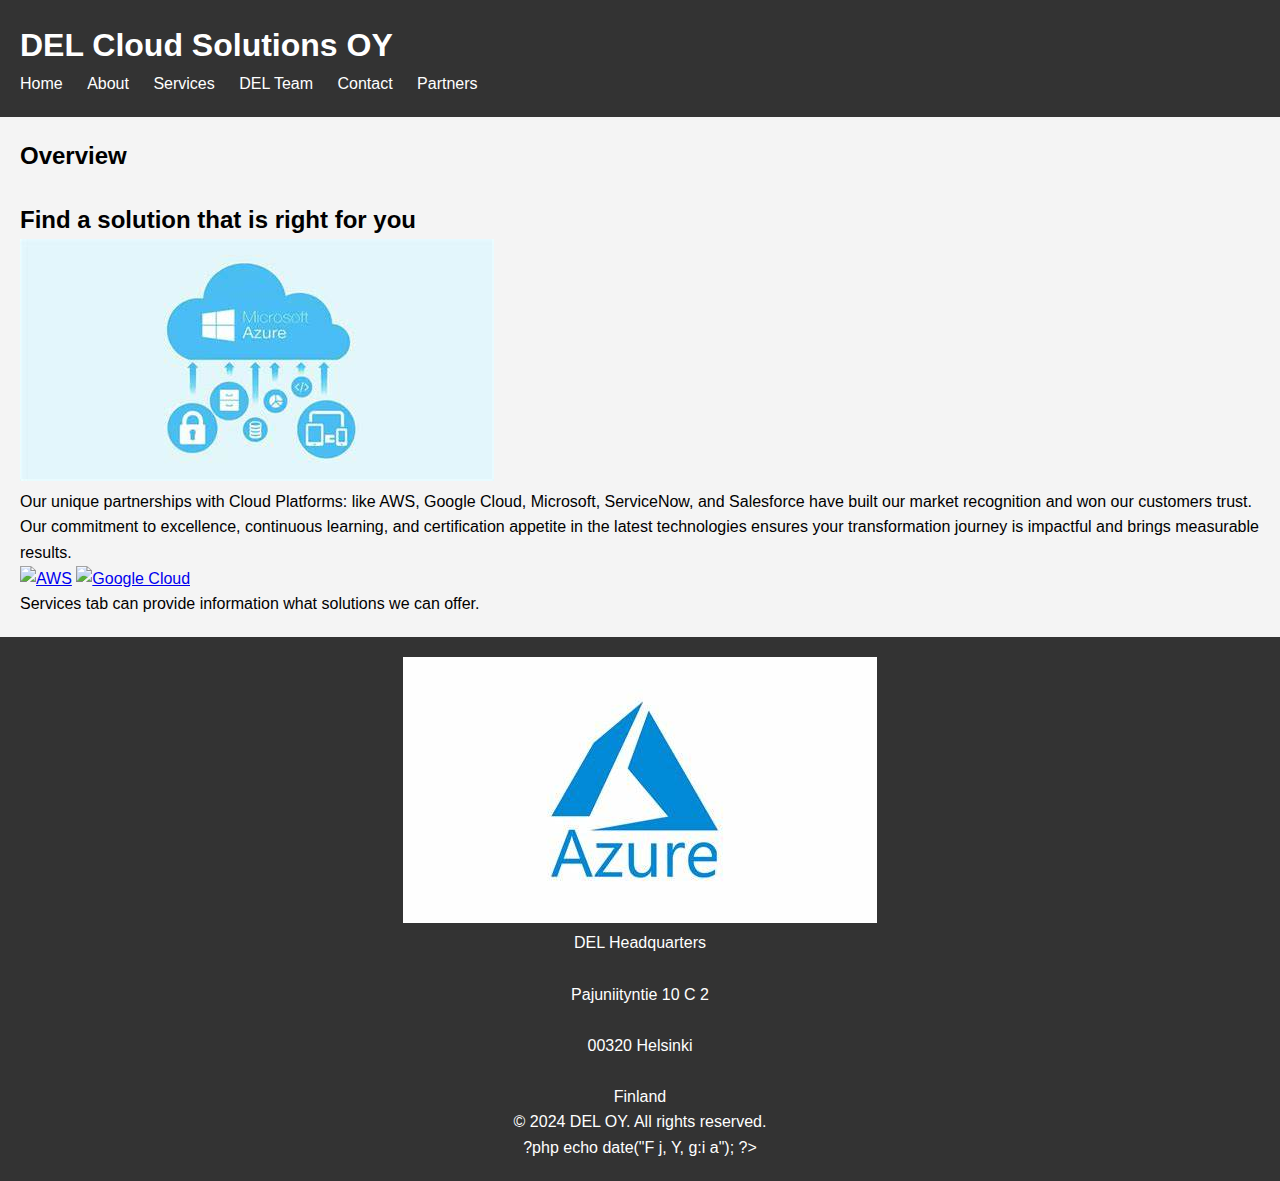
==== index.html @ 476b5010 "updates" ====
<!DOCTYPE html>
<html lang="en">
<head>
    <meta charset="UTF-8">
    <title>DEL Cloud OY</title>
    <link rel="stylesheet" href="style.css">
</head>
<body>
    <header>
        <h1>DEL Cloud Solutions  OY</h1>
        <nav>
            <ul>
                <li><a href="index.html">Home</a></li>
                <li><a href="about.html">About</a></li>
                <li><a href="services.html">Services</a></li>
                <li><a href="team.html">DEL Team</a></li>
                <li><a href="contact.html">Contact</a></li>
                <li><a href="partners.html">Partners</a></li>
            </ul>
        </nav>
    </header>

    <main>
     <h2>Overview</h2>
     <br>

     <h2>Find a solution that is right for you</h2> 
     <img src="cloud.jpg" class="pictures" alt="Azure Cloud">
     <br>



      <p>Our unique partnerships with Cloud Platforms: like AWS,
        Google Cloud, Microsoft, ServiceNow, and Salesforce have built our market recognition and won our customers trust.<br>
        Our commitment to excellence, continuous learning,
        and certification appetite in the latest technologies ensures your transformation journey is 
        impactful and brings measurable results.</p>
        <a href="https://aws.amazon.com/">
        <img loading="lazy" decoding="async" width="333334" height="199332" 
        src="https://www.devoteam.com/wp-content/uploads/2021/02/aws.svg" class="icon-partner-svg wp-post-image" alt="AWS"></a>
        <a href="https://cloud.google.com/?hl=en"><img loading="lazy" 
          decoding="async" width="2900" height="512" 
          src="https://www.devoteam.com/wp-content/uploads/2021/04/Google-Cloud.png"
           class="icon-partner-svg wp-post-image" alt="Google Cloud" 
           srcset="https://www.devoteam.com/wp-content/uploads/2021/04/Google-Cloud.png 2900w, https://www.devoteam.com/wp-content/uploads/2021/04/Google-Cloud-300x53.png 300w, https://www.devoteam.com/wp-content/uploads/2021/04/Google-Cloud-1296x229.png 1296w, https://www.devoteam.com/wp-content/uploads/2021/04/Google-Cloud-768x136.png 768w, https://www.devoteam.com/wp-content/uploads/2021/04/Google-Cloud-1536x271.png 1536w, https://www.devoteam.com/wp-content/uploads/2021/04/Google-Cloud-2048x362.png 2048w, https://www.devoteam.com/wp-content/uploads/2021/04/Google-Cloud-660x117.png 660w" sizes="(max-width: 2900px) 100vw, 2900px"></a>
        

      <p>Services tab can provide information what solutions we can offer.</p>


    </main>

    <footer>
      <img src="logo.jpg" class="pictures" alt="Azure Cloud">
      <p>DEL Headquarters</p>
      <br>
      <p>Pajuniityntie 10 C 2</p>
      <br>
      <p>00320 Helsinki</p>
      <br>
      <p>Finland</p>
        <!-- Footer content goes here -->
        <p>&copy; 2024 DEL OY. All rights reserved.</p>
        <p>?php echo date("F j, Y, g:i a"); ?></p>
    </footer>
</body>
</html>
---- style.css ----
/* Reset default styles */
* {
    margin: 0;
    padding: 0;
    box-sizing: border-box;
}

/* Global styles */
body {
    font-family: Arial, sans-serif;
    line-height: 1.6;
    background-color: #f4f4f4;
}

header {
    background-color: #333;
    color: #fff;
    padding: 20px;
}

header h1 {
    margin: 0;
}

nav ul {
    list-style: none;
    padding: 0;
}

nav ul li {
    display: inline;
    margin-right: 20px;
}

nav ul li:last-child {
    margin-right: 0;
}

nav ul li a {
    color: #fff;
    text-decoration: none;
}

main {
    padding: 20px;
}

footer {
    background-color: #333;
    color: #fff;
    text-align: center;
    padding: 20px;
}
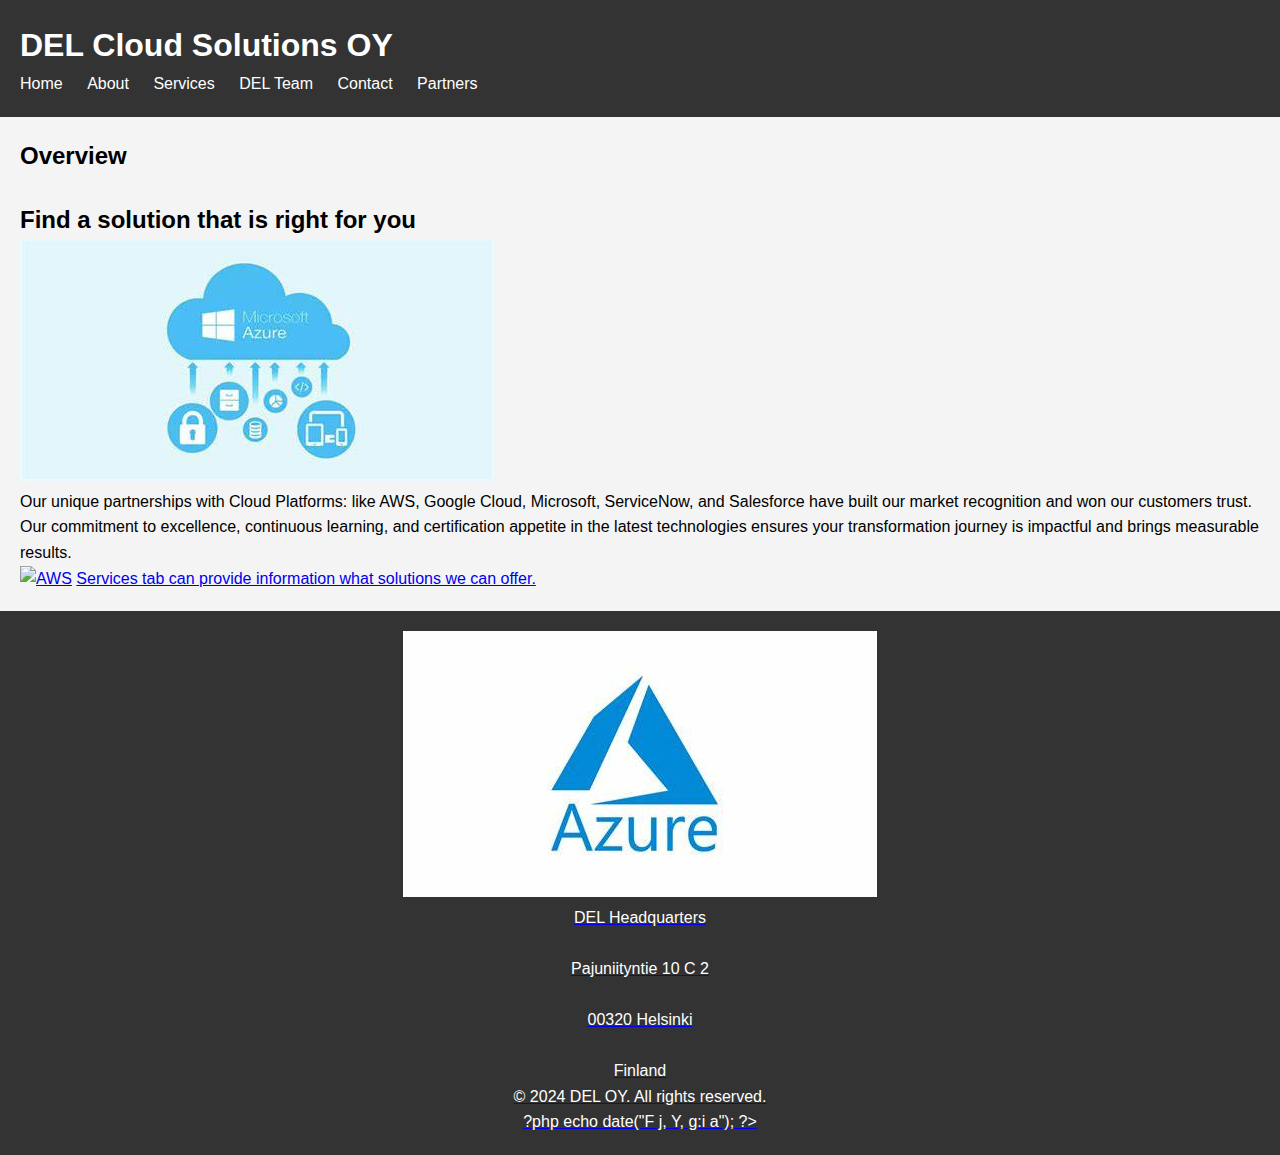
==== commit 6bb8edbd: "setup" ====
--- a/index.html
+++ b/index.html
@@ -38,12 +38,7 @@
         <a href="https://aws.amazon.com/">
         <img loading="lazy" decoding="async" width="333334" height="199332" 
         src="https://www.devoteam.com/wp-content/uploads/2021/02/aws.svg" class="icon-partner-svg wp-post-image" alt="AWS"></a>
-        <a href="https://cloud.google.com/?hl=en"><img loading="lazy" 
-          decoding="async" width="2900" height="512" 
-          src="https://www.devoteam.com/wp-content/uploads/2021/04/Google-Cloud.png"
-           class="icon-partner-svg wp-post-image" alt="Google Cloud" 
-           srcset="https://www.devoteam.com/wp-content/uploads/2021/04/Google-Cloud.png 2900w, https://www.devoteam.com/wp-content/uploads/2021/04/Google-Cloud-300x53.png 300w, https://www.devoteam.com/wp-content/uploads/2021/04/Google-Cloud-1296x229.png 1296w, https://www.devoteam.com/wp-content/uploads/2021/04/Google-Cloud-768x136.png 768w, https://www.devoteam.com/wp-content/uploads/2021/04/Google-Cloud-1536x271.png 1536w, https://www.devoteam.com/wp-content/uploads/2021/04/Google-Cloud-2048x362.png 2048w, https://www.devoteam.com/wp-content/uploads/2021/04/Google-Cloud-660x117.png 660w" sizes="(max-width: 2900px) 100vw, 2900px"></a>
-        
+        <a href="https://cloud.google.com/?hl=en"
 
       <p>Services tab can provide information what solutions we can offer.</p>
 
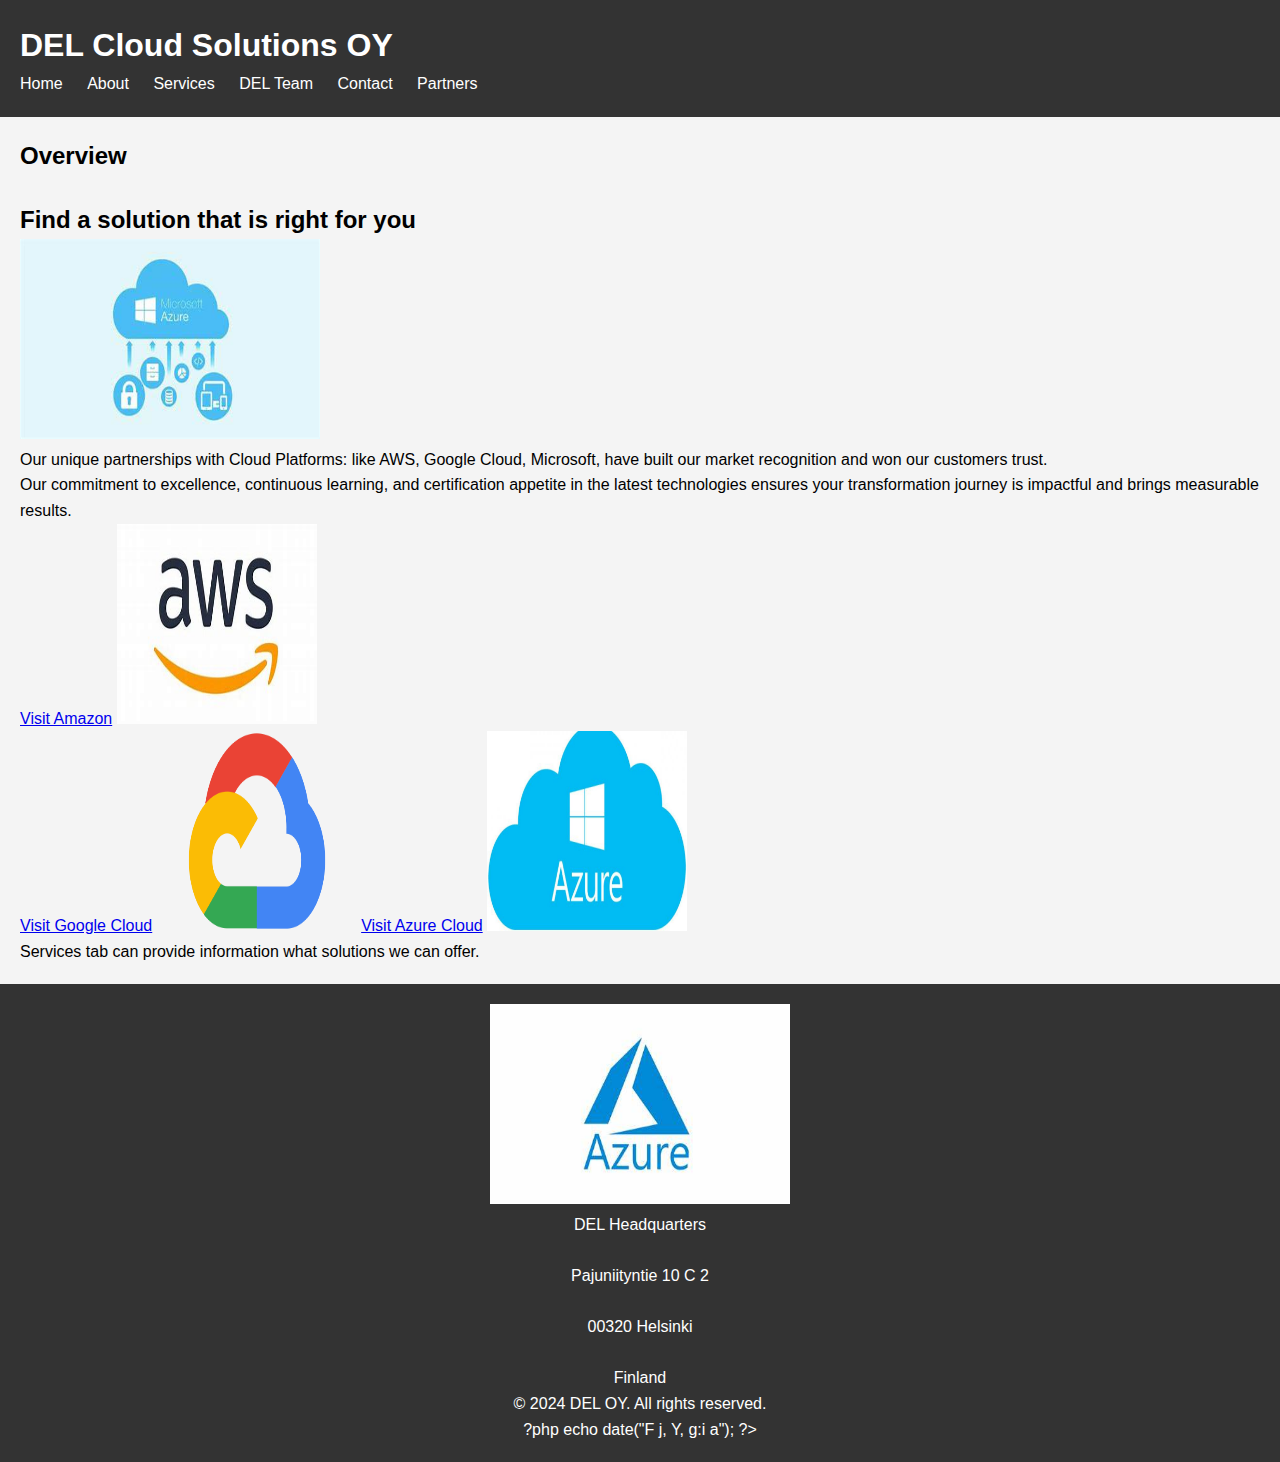
==== commit 98867f77: "update" ====
--- a/index.html
+++ b/index.html
@@ -25,38 +25,40 @@
      <br>
 
      <h2>Find a solution that is right for you</h2> 
-     <img src="cloud.jpg" class="pictures" alt="Azure Cloud">
+     <img src="cloud.jpg" width="300" height="200" alt="Azure Cloud">
      <br>
 
 
 
       <p>Our unique partnerships with Cloud Platforms: like AWS,
-        Google Cloud, Microsoft, ServiceNow, and Salesforce have built our market recognition and won our customers trust.<br>
+        Google Cloud, Microsoft, have built our market recognition and won our customers trust.<br>
         Our commitment to excellence, continuous learning,
         and certification appetite in the latest technologies ensures your transformation journey is 
         impactful and brings measurable results.</p>
-        <a href="https://aws.amazon.com/">
-        <img loading="lazy" decoding="async" width="333334" height="199332" 
-        src="https://www.devoteam.com/wp-content/uploads/2021/02/aws.svg" class="icon-partner-svg wp-post-image" alt="AWS"></a>
-        <a href="https://cloud.google.com/?hl=en"
-
-      <p>Services tab can provide information what solutions we can offer.</p>
+        <a href="https://aws.amazon.com/">Visit Amazon</a>
+        <img src="aws.jpg" width="200" height="200" alt="AWS Cloud">
+        <br>
+        <a href="https://cloud.google.com/?hl=en">Visit Google Cloud</a>
+        <img src="google.jpg" width="200" height="200" alt="Google Cloud">
+        <a href="https://azure.microsoft.com/en-us">Visit Azure Cloud</a>
+        <img src="azure.jpg" width="200" height="200" alt="Azure Cloud">
+       <p>Services tab can provide information what solutions we can offer.</p>
 
 
     </main>
 
     <footer>
-      <img src="logo.jpg" class="pictures" alt="Azure Cloud">
-      <p>DEL Headquarters</p>
-      <br>
-      <p>Pajuniityntie 10 C 2</p>
-      <br>
-      <p>00320 Helsinki</p>
-      <br>
-      <p>Finland</p>
+      <img src="logo.jpg" width="300" height="200" alt="Azure Cloud">
+                   <p>DEL Headquarters</p>
+                   <br>
+                   <p>Pajuniityntie 10 C 2</p>
+                   <br>
+                   <p>00320 Helsinki</p>
+                   <br>
+                   <p>Finland</p>
         <!-- Footer content goes here -->
         <p>&copy; 2024 DEL OY. All rights reserved.</p>
-        <p>?php echo date("F j, Y, g:i a"); ?></p>
+                   <p>?php echo date("F j, Y, g:i a"); ?></p>
     </footer>
 </body>
 </html>
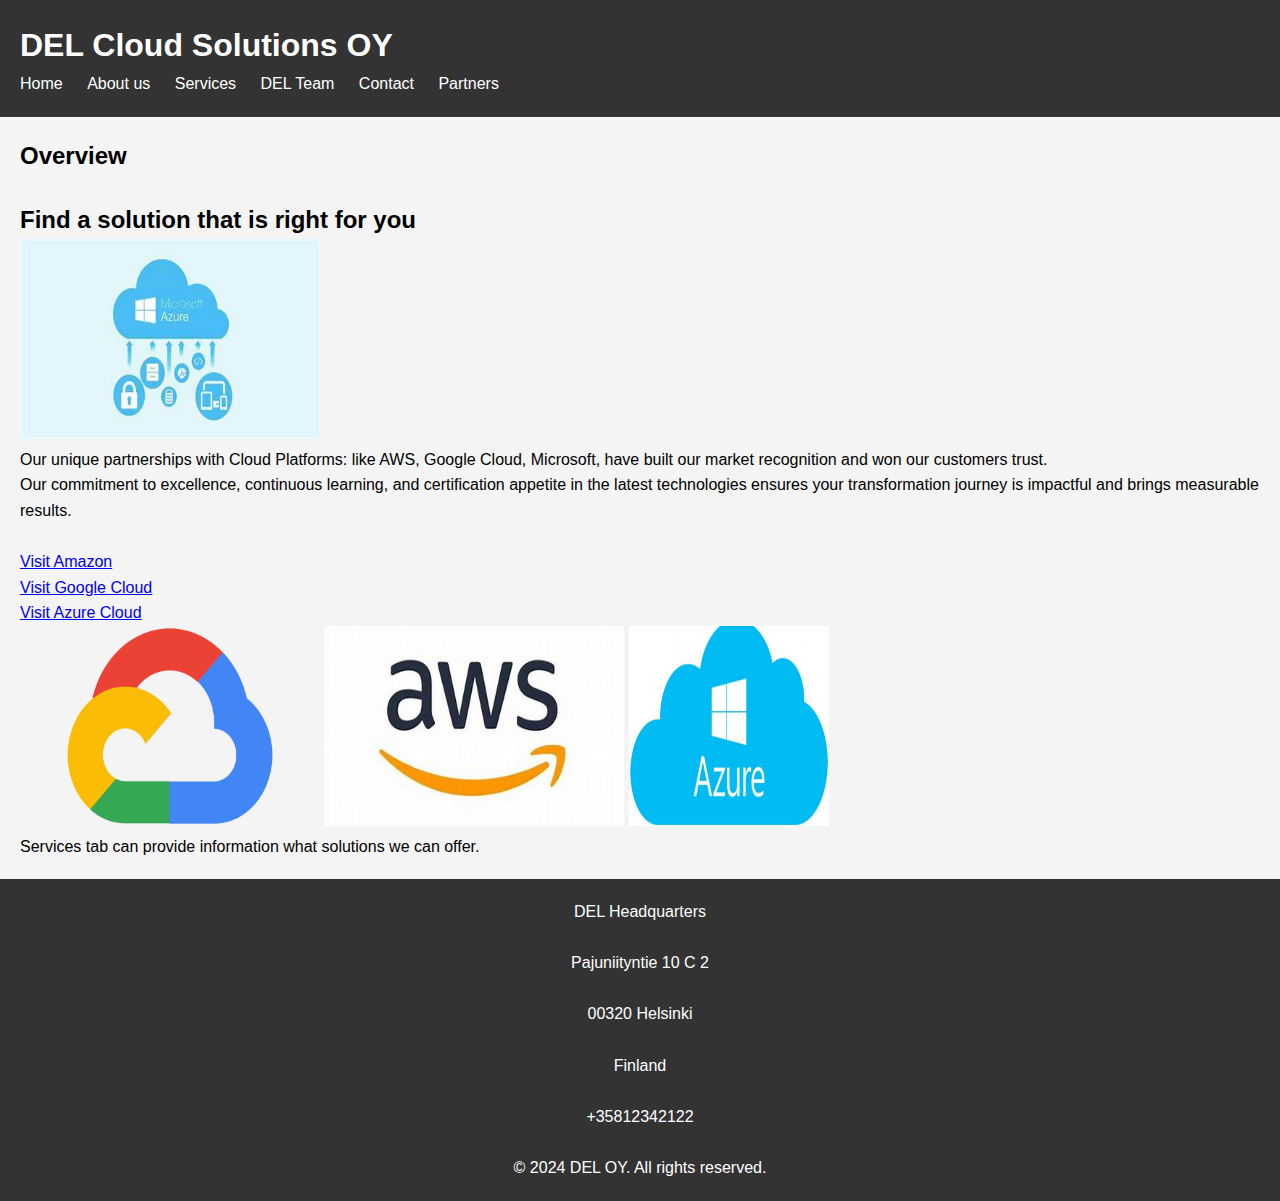
==== commit dffd9ac3: "final" ====
--- a/index.html
+++ b/index.html
@@ -11,7 +11,7 @@
         <nav>
             <ul>
                 <li><a href="index.html">Home</a></li>
-                <li><a href="about.html">About</a></li>
+                <li><a href="about.html">About us</a></li>
                 <li><a href="services.html">Services</a></li>
                 <li><a href="team.html">DEL Team</a></li>
                 <li><a href="contact.html">Contact</a></li>
@@ -31,24 +31,28 @@
 
 
       <p>Our unique partnerships with Cloud Platforms: like AWS,
-        Google Cloud, Microsoft, have built our market recognition and won our customers trust.<br>
+        Google Cloud, Microsoft, have built our market recognition and won our customers trust.
+        <br>
         Our commitment to excellence, continuous learning,
         and certification appetite in the latest technologies ensures your transformation journey is 
         impactful and brings measurable results.</p>
+        <br>
         <a href="https://aws.amazon.com/">Visit Amazon</a>
-        <img src="aws.jpg" width="200" height="200" alt="AWS Cloud">
         <br>
         <a href="https://cloud.google.com/?hl=en">Visit Google Cloud</a>
-        <img src="google.jpg" width="200" height="200" alt="Google Cloud">
+        <br>
         <a href="https://azure.microsoft.com/en-us">Visit Azure Cloud</a>
+        <br>
+        <img src="google.jpg" width="300" height="200" alt="Google Cloud">
+        <img src="aws.jpg" width="300" height="200" alt="AWS Cloud">
         <img src="azure.jpg" width="200" height="200" alt="Azure Cloud">
+        <br>
        <p>Services tab can provide information what solutions we can offer.</p>
 
 
     </main>
 
     <footer>
-      <img src="logo.jpg" width="300" height="200" alt="Azure Cloud">
                    <p>DEL Headquarters</p>
                    <br>
                    <p>Pajuniityntie 10 C 2</p>
@@ -56,9 +60,12 @@
                    <p>00320 Helsinki</p>
                    <br>
                    <p>Finland</p>
-        <!-- Footer content goes here -->
+                   <br>
+                   <p>+35812342122</p>
+                   <br>
+        
         <p>&copy; 2024 DEL OY. All rights reserved.</p>
-                   <p>?php echo date("F j, Y, g:i a"); ?></p>
+        
     </footer>
 </body>
 </html>
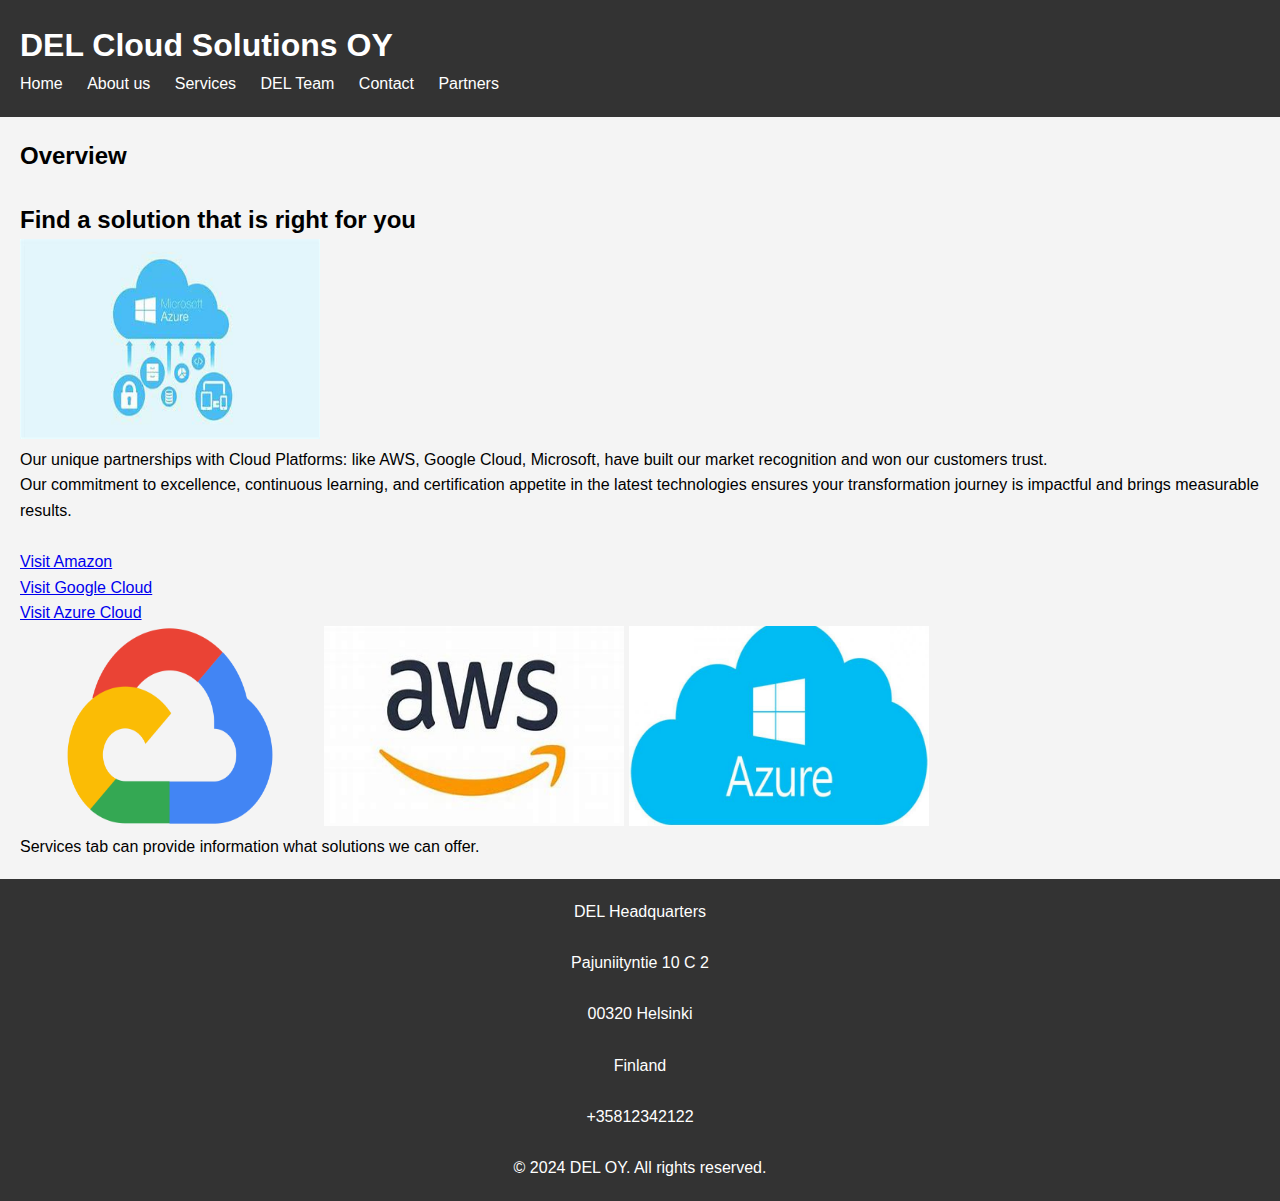
==== commit 19736147: "updates" ====
--- a/index.html
+++ b/index.html
@@ -45,7 +45,7 @@
         <br>
         <img src="google.jpg" width="300" height="200" alt="Google Cloud">
         <img src="aws.jpg" width="300" height="200" alt="AWS Cloud">
-        <img src="azure.jpg" width="200" height="200" alt="Azure Cloud">
+        <img src="azure.jpg" width="300" height="200" alt="Azure Cloud">
         <br>
        <p>Services tab can provide information what solutions we can offer.</p>
 
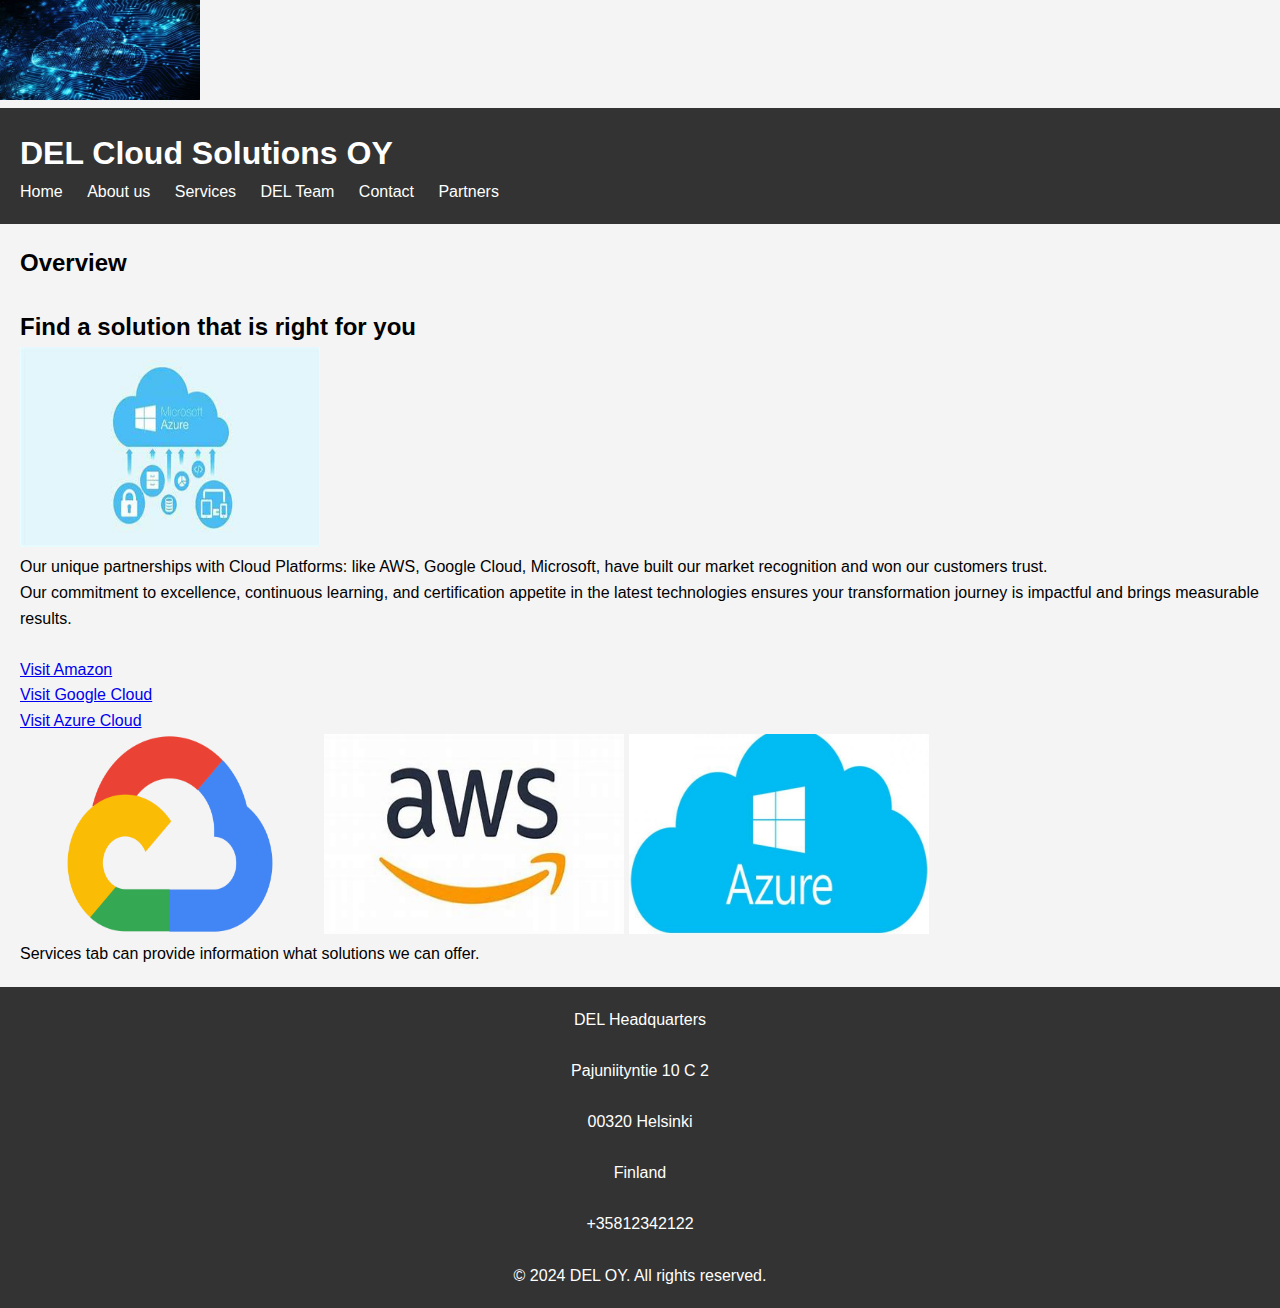
==== commit bc93097f: "update" ====
--- a/index.html
+++ b/index.html
@@ -3,6 +3,7 @@
 <head>
     <meta charset="UTF-8">
     <title>DEL Cloud OY</title>
+    <img src="debesis.jpg" width="200" height="100">
     <link rel="stylesheet" href="style.css">
 </head>
 <body>
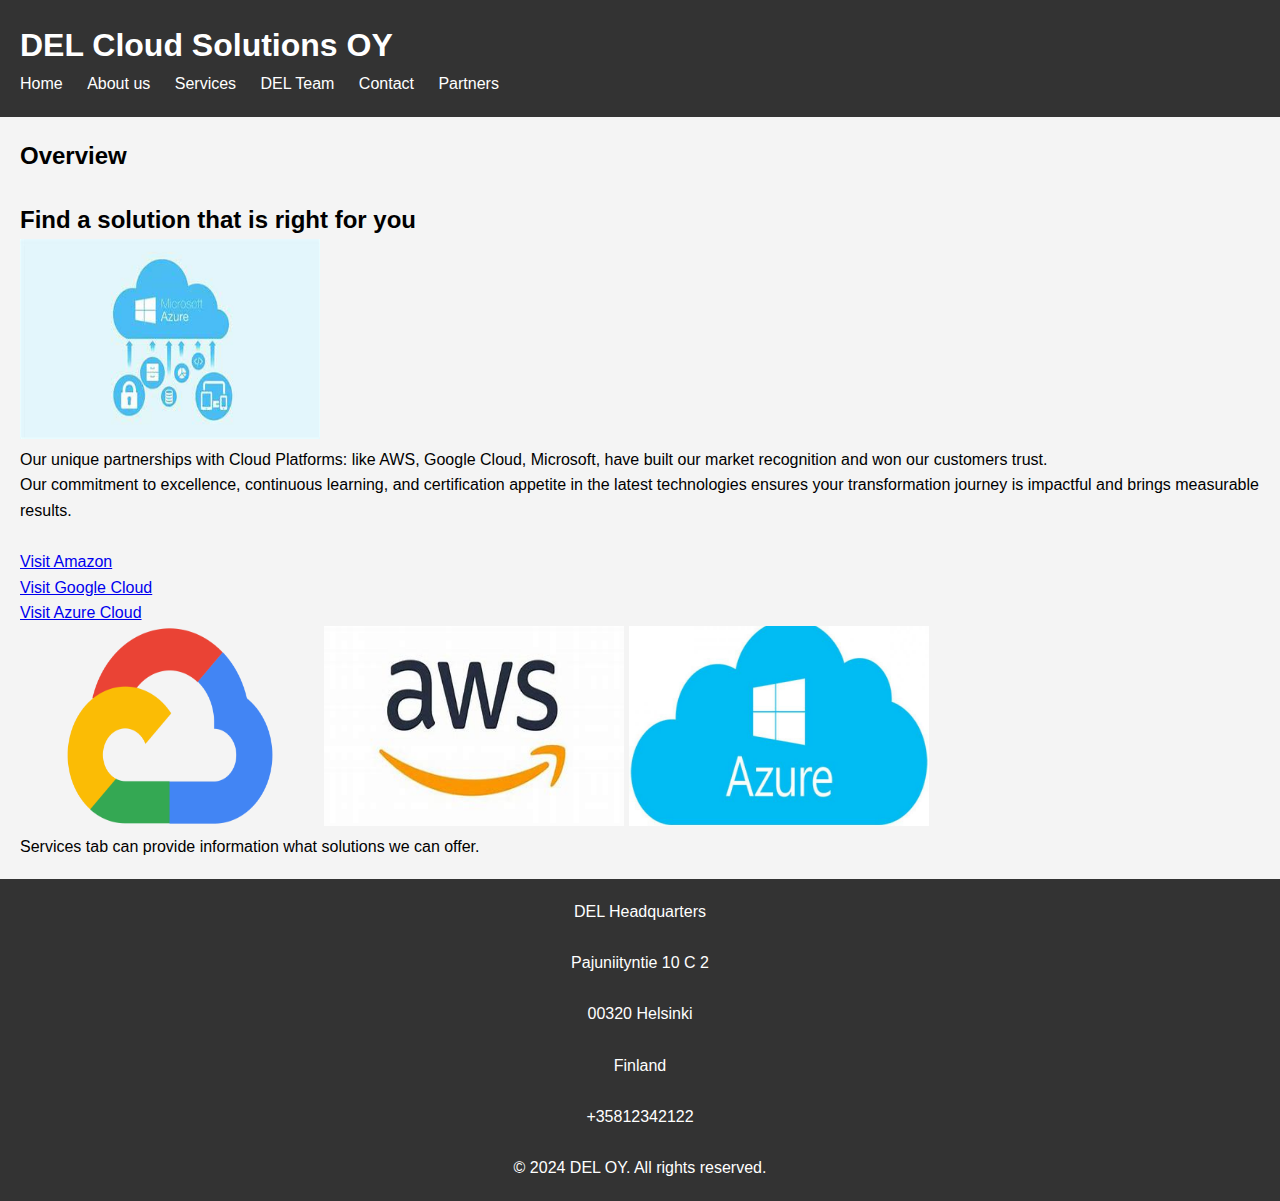
==== commit c99080a2: "update" ====
--- a/index.html
+++ b/index.html
@@ -3,7 +3,6 @@
 <head>
     <meta charset="UTF-8">
     <title>DEL Cloud OY</title>
-    <img src="debesis.jpg" width="200" height="100">
     <link rel="stylesheet" href="style.css">
 </head>
 <body>
@@ -48,7 +47,8 @@
         <img src="aws.jpg" width="300" height="200" alt="AWS Cloud">
         <img src="azure.jpg" width="300" height="200" alt="Azure Cloud">
         <br>
-       <p>Services tab can provide information what solutions we can offer.</p>
+        <p>Services tab can provide information what solutions we can offer.</p>
+
 
 
     </main>
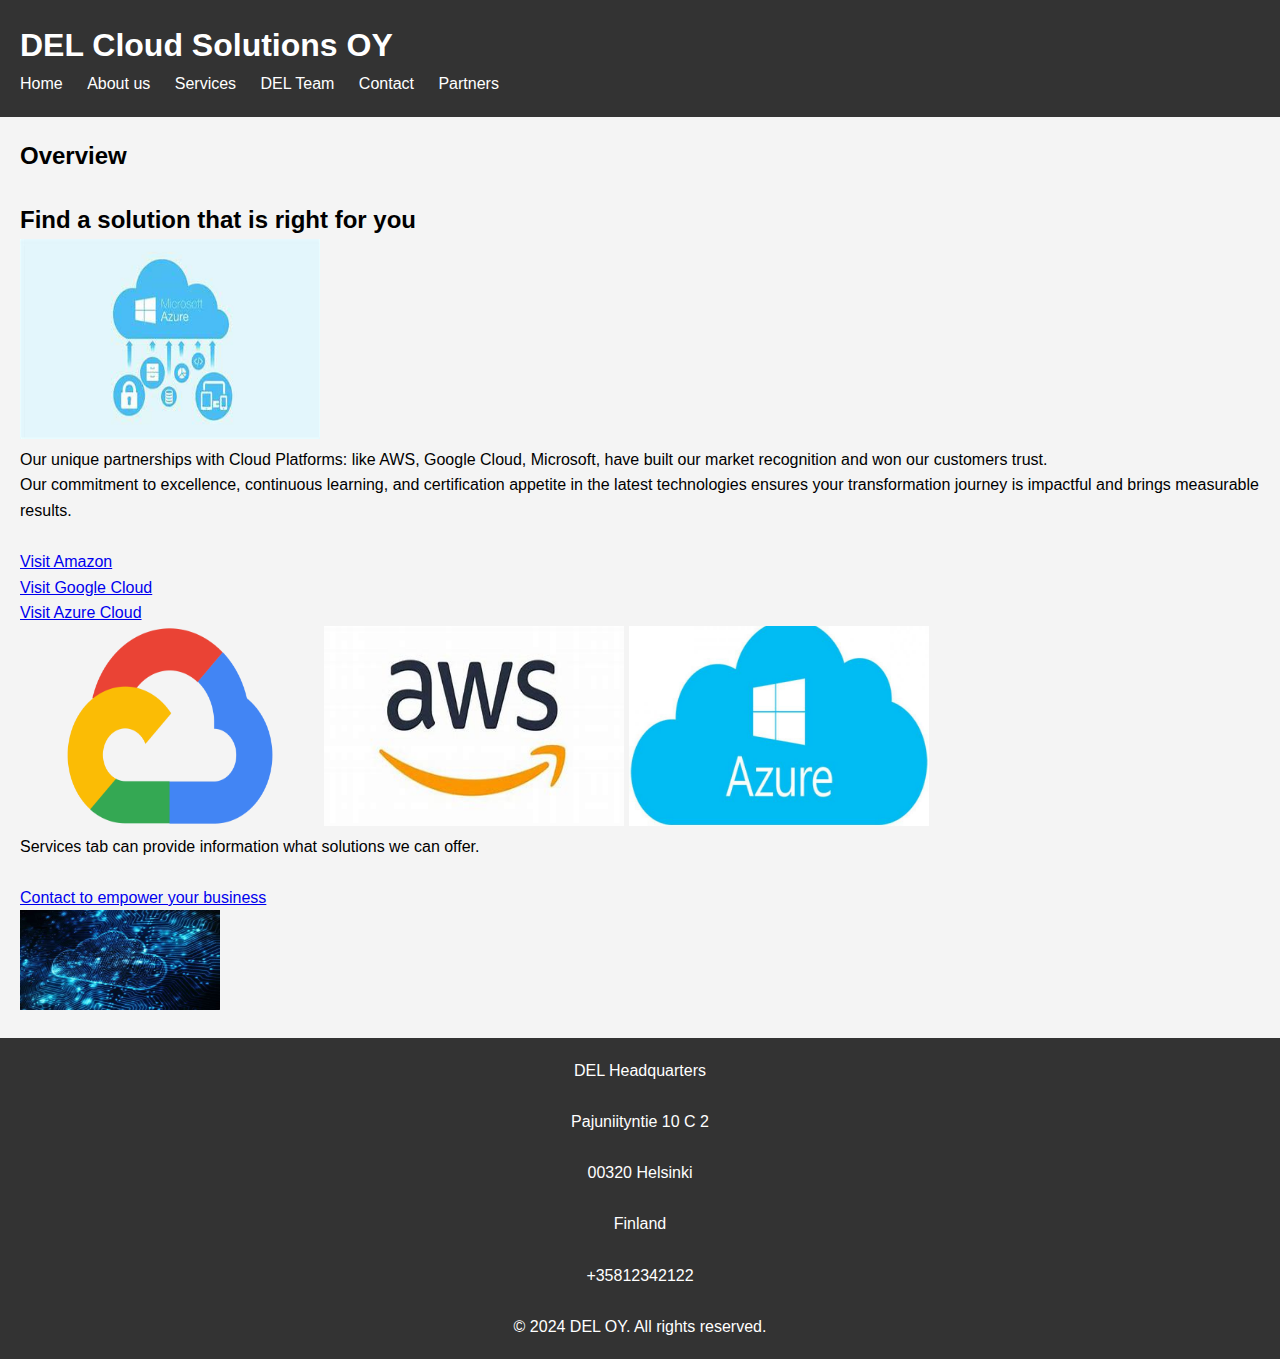
==== commit 8baceb18: "update" ====
--- a/index.html
+++ b/index.html
@@ -48,6 +48,10 @@
         <img src="azure.jpg" width="300" height="200" alt="Azure Cloud">
         <br>
         <p>Services tab can provide information what solutions we can offer.</p>
+        <br>
+        <a href="contact.html">Contact to empower your business</a>
+        <br>
+        <img src="debesis.jpg" width="200" height="100" alt="Cloud">
 
 
 
